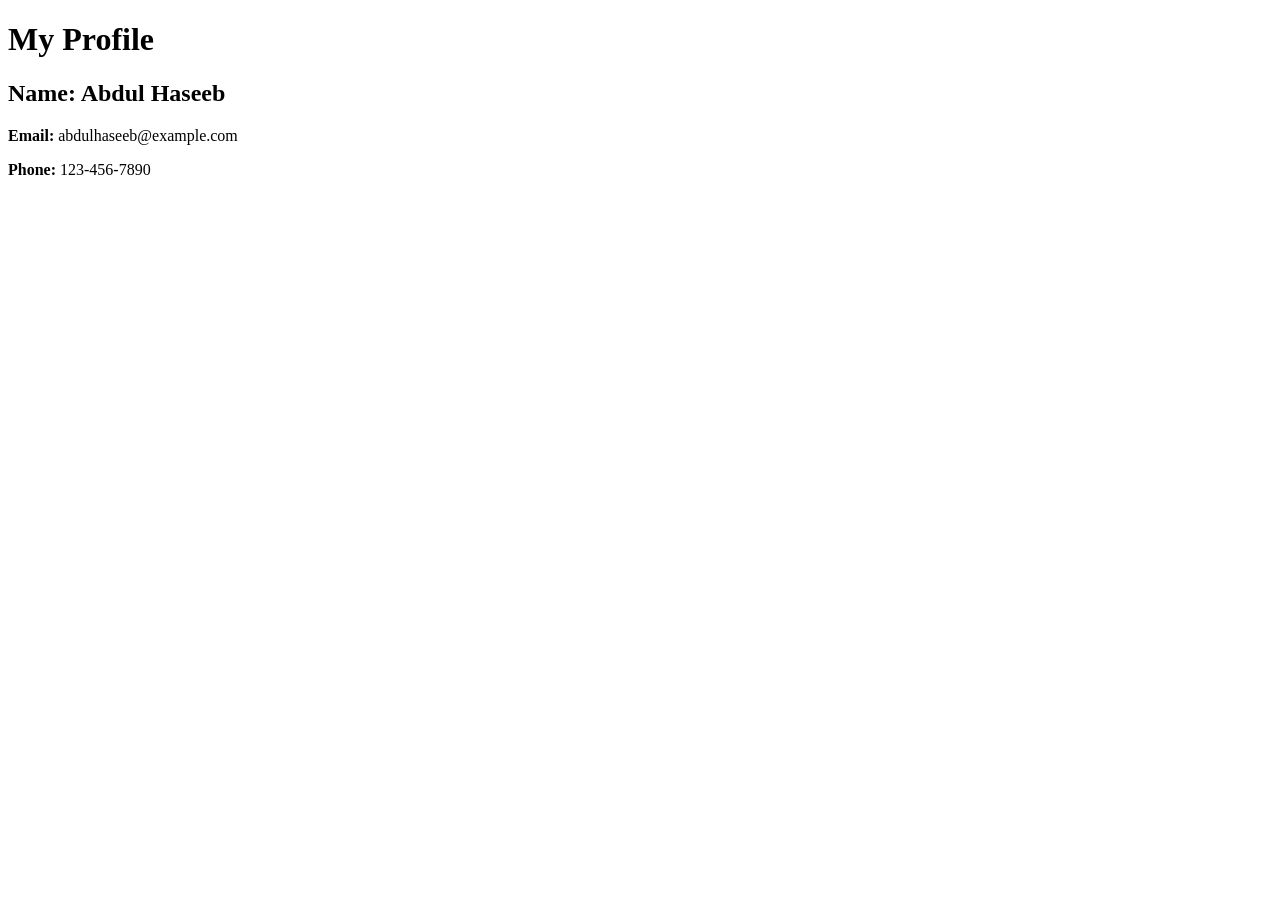
==== profile page.html @ 16a2fd19 "Added profile page" ====
<!DOCTYPE html>
<html lang="en">
<head>
    <meta charset="UTF-8">
    <meta name="viewport" content="width=device-width, initial-scale=1.0">
    <title>Profile</title>
</head>
<body>
    <h1>My Profile</h1>
    <h2>Name: Abdul Haseeb</h2>
    <p><strong>Email:</strong> abdulhaseeb@example.com</p>
    <p><strong>Phone:</strong> 123-456-7890</p>
</body>
</html>
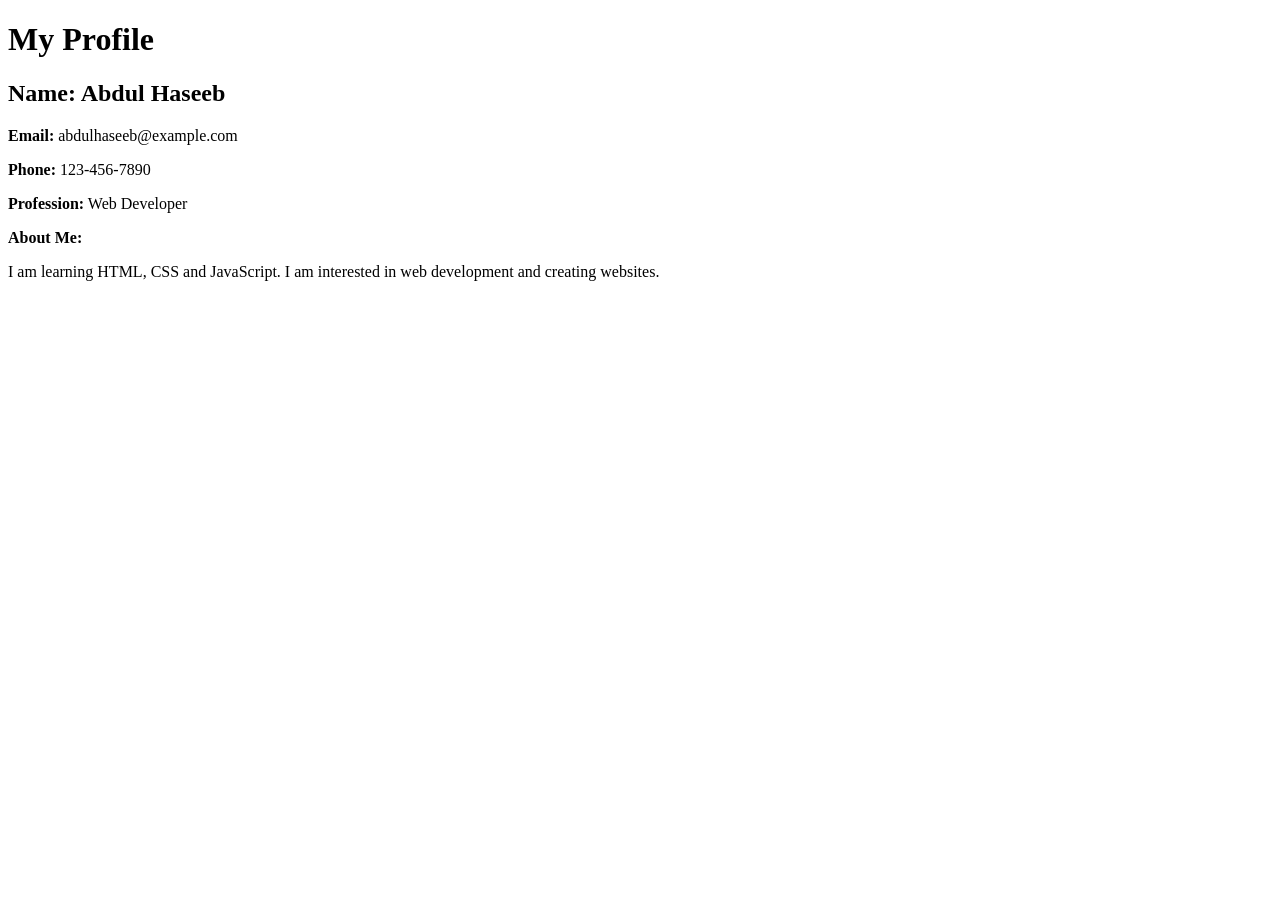
==== commit 44c249da: "Added profile page" ====
--- a/profile page.html
+++ b/profile page.html
@@ -10,5 +10,13 @@
     <h2>Name: Abdul Haseeb</h2>
     <p><strong>Email:</strong> abdulhaseeb@example.com</p>
     <p><strong>Phone:</strong> 123-456-7890</p>
+    <p><strong>Profession:</strong> Web Developer</p>
+
+    <p><strong>About Me:</strong></p>
+    <p>
+        I am learning HTML, CSS and JavaScript.
+        I am interested in web development and creating websites.
+    </p>
+    
 </body>
 </html>
